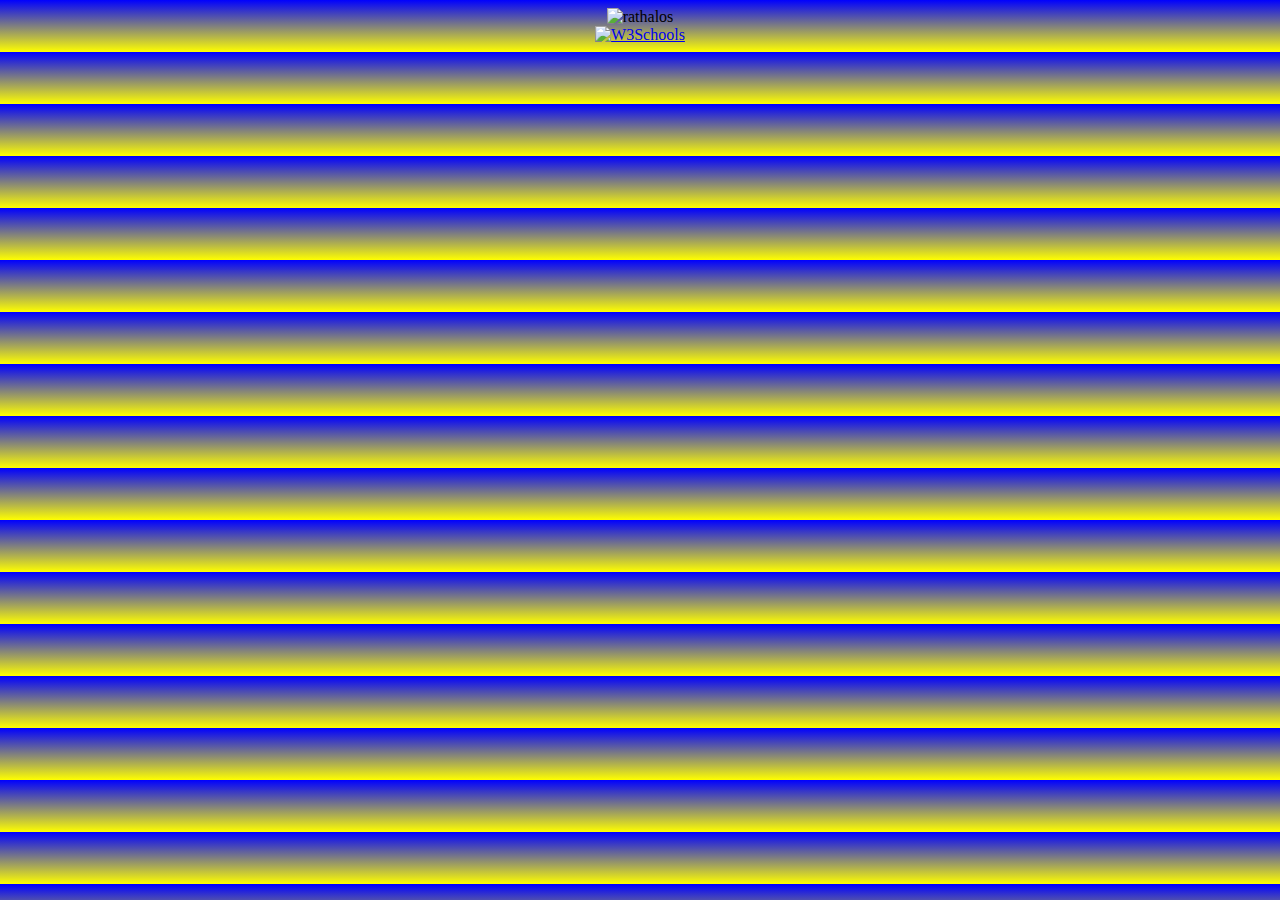
==== WebUploadTest/Content/Home.html @ 2a2a4984 "fixed home.html location" ====
﻿<!DOCTYPE html>
<html>
<head>
	<title>DJC Development Site</title>
	<link rel="stylesheet" href="./css/styles.css">
</head>
<body id="grad">
	<div align="middle">
		<img class="center-align" src="./images/pokemonlogo.gif" alt="rathalos" style="width:700px;height:300px">
		</img>
	</div>
	<div align="middle">
		<a href="https://www.google.com/search?q=pikachu&newwindow=1&rlz=1C1CHWA_enUS623US624&espv=2&biw=1680&bih=925&source=lnms&tbm=isch&sa=X&ei=qeMRVdC5EsGxyATN-YGYAQ&ved=0CAYQ_AUoAQ#imgdii=_">
			<img class="center-align" border="0" alt="W3Schools" src="/images/pikachu.png" width="600" height="500">
		</a>
	</div>
	<div id="link2" class="text">
	</div>
</body>
</html>
---- WebUploadTest/Content/css/styles.css ----
﻿#grad {
    background: -webkit-linear-gradient(blue, yellow); /* For Safari 5.1 to 6.0 */
    background: -o-linear-gradient(blue, yellow); /* For Opera 11.1 to 12.0 */
    background: -moz-linear-gradient(blue, yellow); /* For Firefox 3.6 to 15 */
    background: linear-gradient(blue, yellow); /* Standard syntax (must be last) */
}
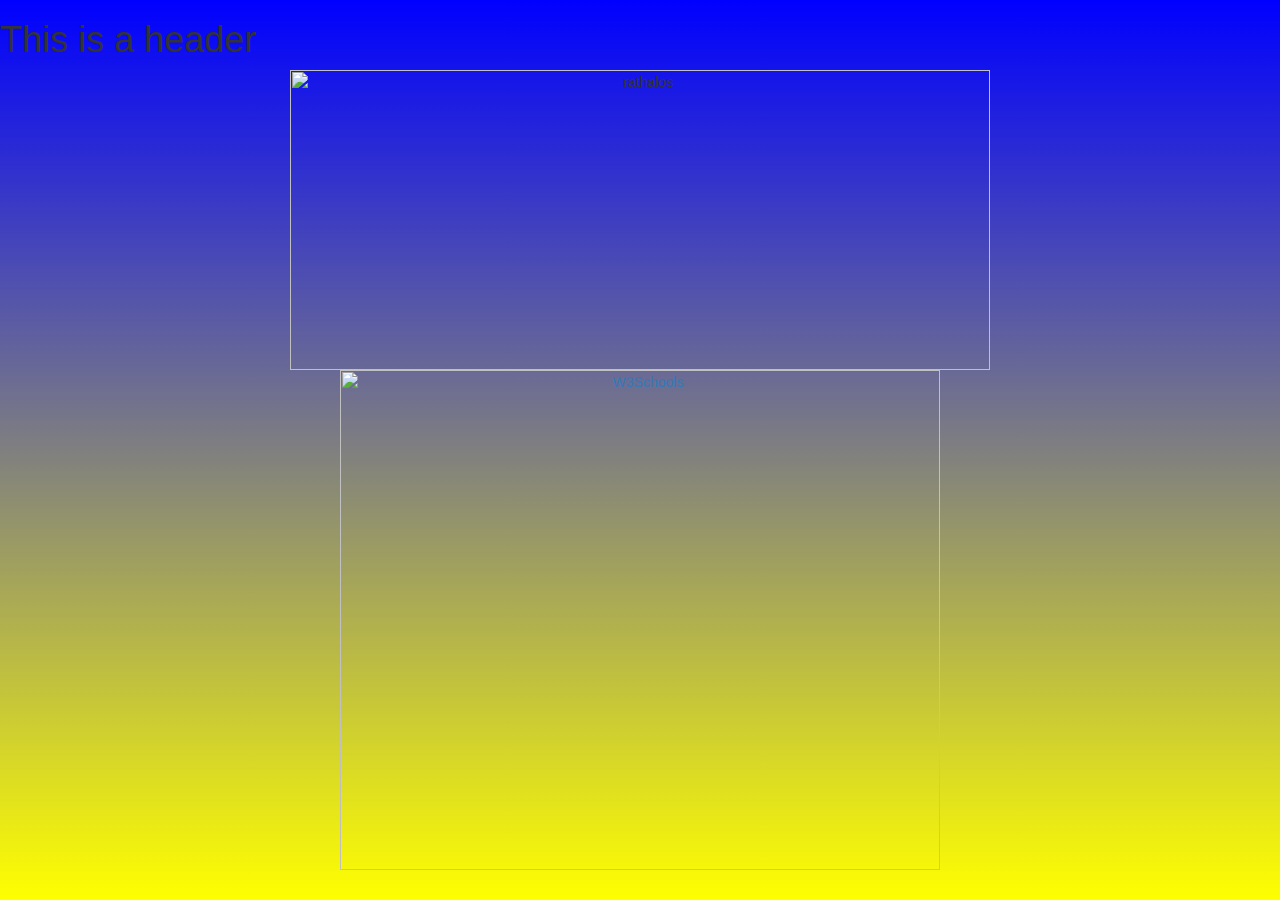
==== commit 524f82c3: "added global header" ====
--- a/WebUploadTest/Content/Home.html
+++ b/WebUploadTest/Content/Home.html
@@ -1,20 +1,20 @@
-﻿<!DOCTYPE html>
-<html>
-<head>
-	<title>DJC Development Site</title>
-	<link rel="stylesheet" href="./css/styles.css">
-</head>
+﻿<div id="header"></div>
 <body id="grad">
 	<div align="middle">
 		<img class="center-align" src="./images/pokemonlogo.gif" alt="rathalos" style="width:700px;height:300px">
 		</img>
 	</div>
 	<div align="middle">
-		<a href="https://www.google.com/search?q=pikachu&newwindow=1&rlz=1C1CHWA_enUS623US624&espv=2&biw=1680&bih=925&source=lnms&tbm=isch&sa=X&ei=qeMRVdC5EsGxyATN-YGYAQ&ved=0CAYQ_AUoAQ#imgdii=_">
+		<a href="views/View2.html">
 			<img class="center-align" border="0" alt="W3Schools" src="/images/pikachu.png" width="600" height="500">
 		</a>
 	</div>
 	<div id="link2" class="text">
 	</div>
+
+	<script src="http://ajax.googleapis.com/ajax/libs/jquery/1.11.2/jquery.min.js"></script>
+	<script src="scripts/global_defs.js"></script>
+	<script>$(document).ready(loadHeaders(true));</script>
 </body>
-</html>
+
+<div id="footer"></div>